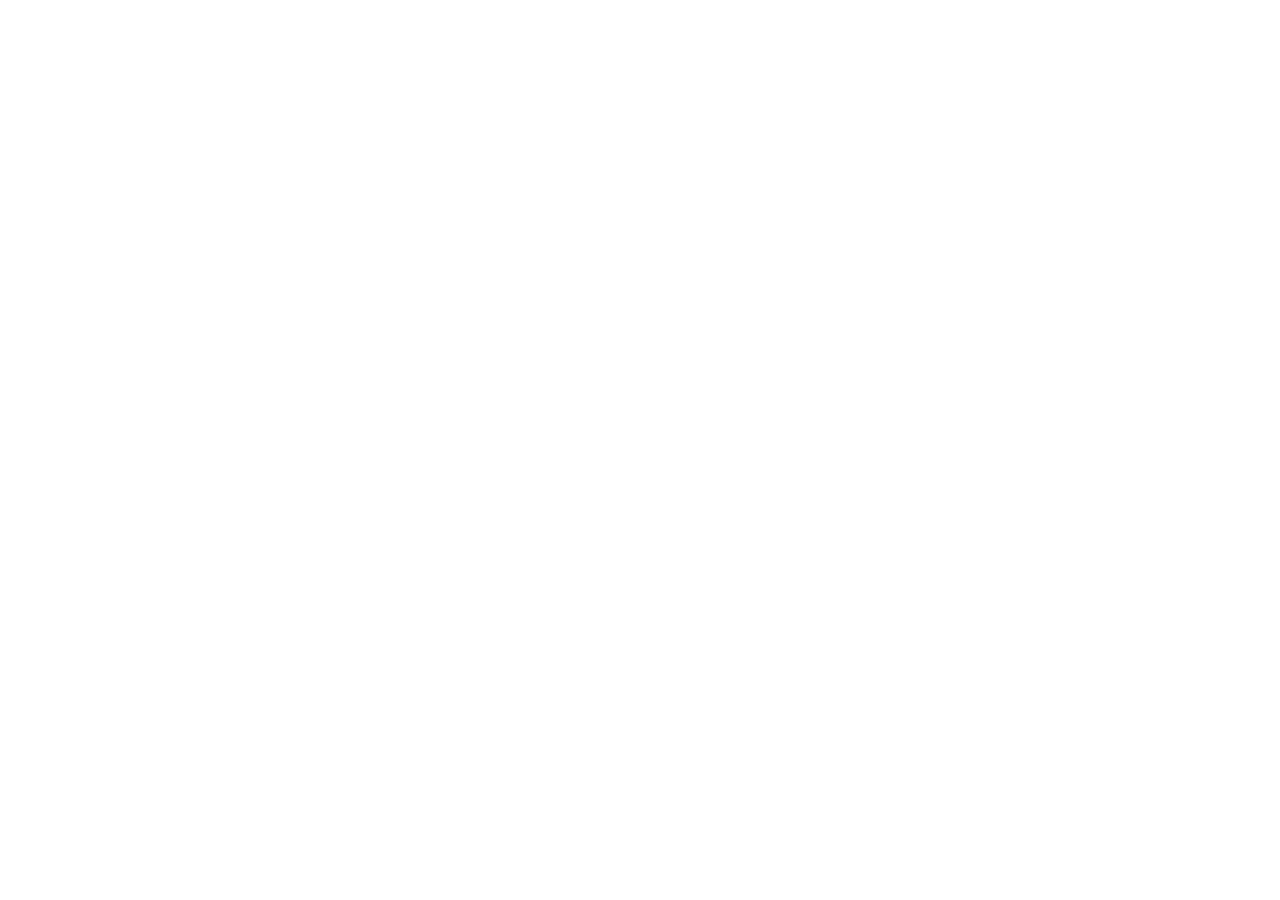
==== install_package/index.html @ 28eb9f74 "first commit" ====
<html>
<head>
<title>phpcms</title>
<META HTTP-EQUIV="pragma" CONTENT="no-cache"> 
<META HTTP-EQUIV="Cache-Control" CONTENT="no-cache, must-revalidate"> 
<META HTTP-EQUIV="expires" CONTENT="Wed, 26 Feb 1997 08:21:57 GMT">
<meta http-equiv="refresh" content="0;URL=./install/install.php">
</head>
<body>
</body>
</html>
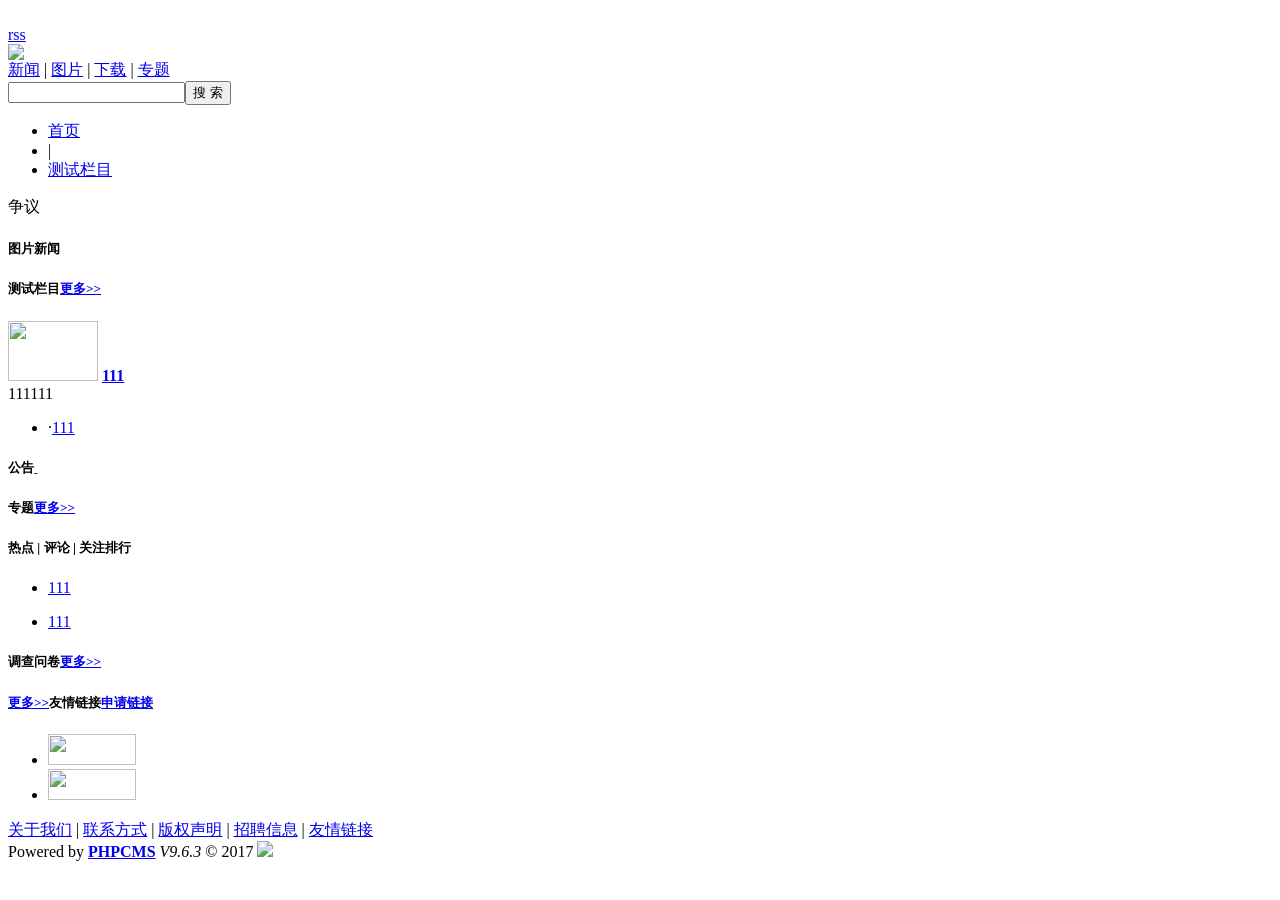
==== commit be3101ba: "增强: 登录页美化/存储多驱动(磁盘/MinIO/阿里云/腾讯云/七牛)/GEO搜索 + 新增booking预约与demo示例模块 - 美化后台登录页 login.tpl.php - 文件存储多驱动化" ====
--- a/install_package/index.html
+++ b/install_package/index.html
@@ -1,11 +1,183 @@
-<html>
+<!DOCTYPE html PUBLIC "-//W3C//DTD XHTML 1.0 Transitional//EN" "http://www.w3.org/TR/xhtml1/DTD/xhtml1-transitional.dtd">
+<html xmlns="http://www.w3.org/1999/xhtml">
 <head>
-<title>phpcms</title>
-<META HTTP-EQUIV="pragma" CONTENT="no-cache"> 
-<META HTTP-EQUIV="Cache-Control" CONTENT="no-cache, must-revalidate"> 
-<META HTTP-EQUIV="expires" CONTENT="Wed, 26 Feb 1997 08:21:57 GMT">
-<meta http-equiv="refresh" content="0;URL=./install/install.php">
+<meta http-equiv="Content-Type" content="text/html; charset=utf-8" />
+<meta http-equiv="X-UA-Compatible" content="IE=7" />
+<title>PHPCMS演示站</title>
+<meta name="keywords" content="PHPCMS演示站">
+<meta name="description" content="PHPCMS演示站">
+<link href="http://localhost:8080/statics/css/reset.css" rel="stylesheet" type="text/css" />
+<link href="http://localhost:8080/statics/css/default_blue.css" rel="stylesheet" type="text/css" />
+<script type="text/javascript" src="http://localhost:8080/statics/js/jquery.min.js"></script>
+<script type="text/javascript" src="http://localhost:8080/statics/js/jquery.sgallery.js"></script>
+<script type="text/javascript" src="http://localhost:8080/statics/js/search_common.js"></script>
 </head>
 <body>
+<div class="body-top">
+    <div class="content">
+        		<div id="announ">
+                 <ul>
+                                  </ul>
+            </div>
+     	 <script type="text/javascript">
+$(function(){
+	startmarquee('announ',22,1,500,3000);
+})
+</script>
+            <div class="login lh24 blue"><a href="http://localhost:8080/index.php?m=content&c=rss&siteid=1" class="rss ib">rss</a><span class="rt"><script type="text/javascript">document.write('<iframe src="http://localhost:8080/index.php?m=member&c=index&a=mini&forward='+encodeURIComponent(location.href)+'&siteid=1" allowTransparency="true"  width="500" height="24" frameborder="0" scrolling="no"></iframe>')</script></span></div>
+    </div>
+</div>
+<div class="header">
+	<div class="logo"><a href="http://localhost:8080/"><img src="http://localhost:8080/statics/images/v9/logo.jpg" /></a></div>
+
+    <div class="search">
+    	<div class="tab" id="search">
+																<a href="javascript:;" onclick="setmodel(1, $(this));" style="outline:medium none;" hidefocus="true"  class="on" >新闻</a><span> | </span>										<a href="javascript:;" onclick="setmodel(3, $(this));" style="outline:medium none;" hidefocus="true" >图片</a><span> | </span>										<a href="javascript:;" onclick="setmodel(2, $(this));" style="outline:medium none;" hidefocus="true" >下载</a><span> | </span>										<a href="javascript:;" onclick="setmodel(52, $(this));" style="outline:medium none;" hidefocus="true" >专题</a>								</div>
+
+        <div class="bd">
+            <form action="http://localhost:8080/index.php" method="get" target="_blank">
+				<input type="hidden" name="m" value="search"/>
+				<input type="hidden" name="c" value="index"/>
+				<input type="hidden" name="a" value="init"/>
+				<input type="hidden" name="typeid" value="1" id="typeid"/>
+				<input type="hidden" name="siteid" value="1" id="siteid"/>
+                <input type="text" class="text" name="q" id="q"/><input type="submit" value="搜 索" class="button" />
+            </form>
+        </div>
+    </div>
+
+    <div class="banner"><script language="javascript" src="http://localhost:8080/index.php?m=poster&c=index&a=show_poster&id=1"></script></div>
+    <div class="bk3"></div>
+    <div class="nav-bar">
+    	<map>
+    	        	<ul class="nav-site">
+			<li><a href="http://localhost:8080"><span>首页</span></a></li>
+						<li class="line">|</li>
+			<li><a href="http://localhost:8080/index.php?m=content&c=index&a=lists&catid=6"><span>测试栏目</span></a></li>
+			            </ul>
+        		        </map>
+    </div> 
+	
+	</div>
+</div><!--main-->
+<div class="main">
+	<div class="col-left">
+    	<div class="news-hot">
+        	<div class="content">
+        	        	   
+                
+            </div>
+        </div>
+        <div class="slide">
+            <div class="FocusPic">
+                        	<div class="content" id="main-slide">
+                    <div class="changeDiv">  
+                                        </div>
+                </div>
+                        </div>
+            <div class="bk10"></div>
+        	<div class="box extend">
+            	<div class="col-left">争议</div>
+                <div class="col-auto">
+								</div>
+                <script language="javascript" src="http://localhost:8080/caches/poster_js/10.js"></script>
+            </div>
+        </div>
+        <div class="bk10"></div>
+        <div class="box">
+        		<h5>图片新闻</h5>
+                      <ul class="content news-photo picbig">
+                         </ul>
+                    </div>
+        <div class="bk10"></div>
+                        <div class="box cat-area" style=" margin-right:10px">
+        		<h5 class="title-1">测试栏目<a href="http://localhost:8080/index.php?m=content&c=index&a=lists&catid=6" class="more">更多>></a></h5>
+             <div class="content">
+                                       	<p>
+             		<img src="http://192.168.110.90:9000/test-bucket/2026/1007/20261007182613828.jpg" width="90" height="60"/>
+                    <strong><a href="http://localhost:8080/index.php?m=content&c=index&a=show&catid=6&id=4" target="_blank" title="111">111</a></strong><br />111111                </p>
+                                            
+                <div class="bk15 hr"></div>
+                
+                <ul class="list lh24 f14">
+                                	<li>·<a href="http://localhost:8080/index.php?m=content&c=index&a=show&catid=6&id=4" target="_blank" title="111">111</a></li>
+                                </ul>
+                            </div>
+        </div>
+        		    </div>
+    <div class="col-auto">
+    	<div class="box">
+        	 <h5 class="title-2">公告<a href="" class="more">&nbsp;</a></h5>
+             <div class="content">
+                                <ul class="list lh24 f14">
+                                   </ul>
+                            </div>
+        </div>
+        <div class="bk10"></div>
+        <div class="box">
+        	<h5 class="title-2">专题<a href="http://localhost:8080/index.php?m=special&c=index&a=special&siteid=1" class="more">更多>></a></h5>
+            <div class="content special">
+                                                </div>
+        </div>
+        <div class="bk10"></div>
+        <div class="box">
+            <h5 class="title-2"><span class="rt fn f12 tab SwapTab"><span class="fb">热点</span> | <span >评论</span> | <span>关注</span></span>排行</h5>
+            <div class="tab-content">
+            <ul class="content digg">
+												<li><a href="http://localhost:8080/index.php?m=content&c=index&a=show&catid=6&id=4" target="_blank" title="111">111</a></li>
+							            </ul>
+            <ul class="content digg hidden">
+										            </ul>
+            <ul class="content digg hidden">
+												<li><a href="http://localhost:8080/index.php?m=content&c=index&a=show&catid=6&id=4" target="_blank">111</a></li>
+							            </ul>
+            </div>
+        </div><div class="bk10"></div>
+        <div class="box">
+            <h5 class="title-2">调查问卷<a href="http://localhost:8080/index.php?m=vote&c=index&siteid=1" class="more">更多>></a></h5>
+ 
+<script language="javascript" src="http://localhost:8080/index.php?m=vote&c=index&a=show&action=js&subjectid=1&type=3"></script>
+        </div>
+    </div>
+    <div class="bk10"></div>
+	
+	<div class="box blogroll ylink">
+    	<h5><a href="http://localhost:8080/index.php?m=link&siteid=1" hidefocus="true" class="rt">更多>></a>友情链接<a href="http://localhost:8080/index.php?m=link&c=index&a=register&siteid=1" class="red">申请链接</a></h5>
+        <div class="bk10"></div>
+	<ul class="colli imgul">
+                        <li><a href="http://www.phpcms.cn" title="PHPCMS" target="_blank"><img src="http://www.phpcms.cn/images/logo_88_31.gif" width="88" height="31" /></a></li>
+                <li><a href="http://www.sdo.com" title="盛大在线" target="_blank"><img src="http://www.snda.com/cn/logo/comp_logo_sdo.gif" width="88" height="31" /></a></li>
+                    </ul>
+          <div class="bk10"></div>
+	<div class="linka">
+		 	</div>
+	</div>
+</div>
+<script type="text/javascript"> 
+$(function(){
+	new slide("#main-slide","cur",310,260,1);//焦点图
+	new SwapTab(".SwapTab","span",".tab-content","ul","fb");//排行TAB
+})
+</script>
+<div class="footer">
+<p class="info">
+<a href="http://localhost:8080/html/about/aboutus/" target="_blank">关于我们</a> |  
+<a href="http://localhost:8080/html/about/contactus/" target="_blank">联系方式</a> |  
+<a href="http://localhost:8080/index.php?m=content&c=index&a=lists&catid=4" target="_blank">版权声明</a> |  
+<a href="http://localhost:8080/html/about/hr/" target="_blank">招聘信息</a> |  
+<a href="http://localhost:8080/index.php?m=link" target="_blank">友情链接</a>
+<br />
+Powered by <strong><a href="http://www.phpcms.cn" target="_blank">PHPCMS</a></strong> <em>V9.6.3</em> &copy; 2017 <img src="http://localhost:8080/statics/images/copyright.gif"/></p>
+</div>
+<script type="text/javascript">
+$(function(){
+	$(".picbig").each(function(i){
+		var cur = $(this).find('.img-wrap').eq(0);
+		var w = cur.width();
+		var h = cur.height();
+	   $(this).find('.img-wrap img').LoadImage(true, w, h,'http://localhost:8080/statics/images/msg_img/loading.gif');
+	});
+})
+</script>
 </body>
 </html>
